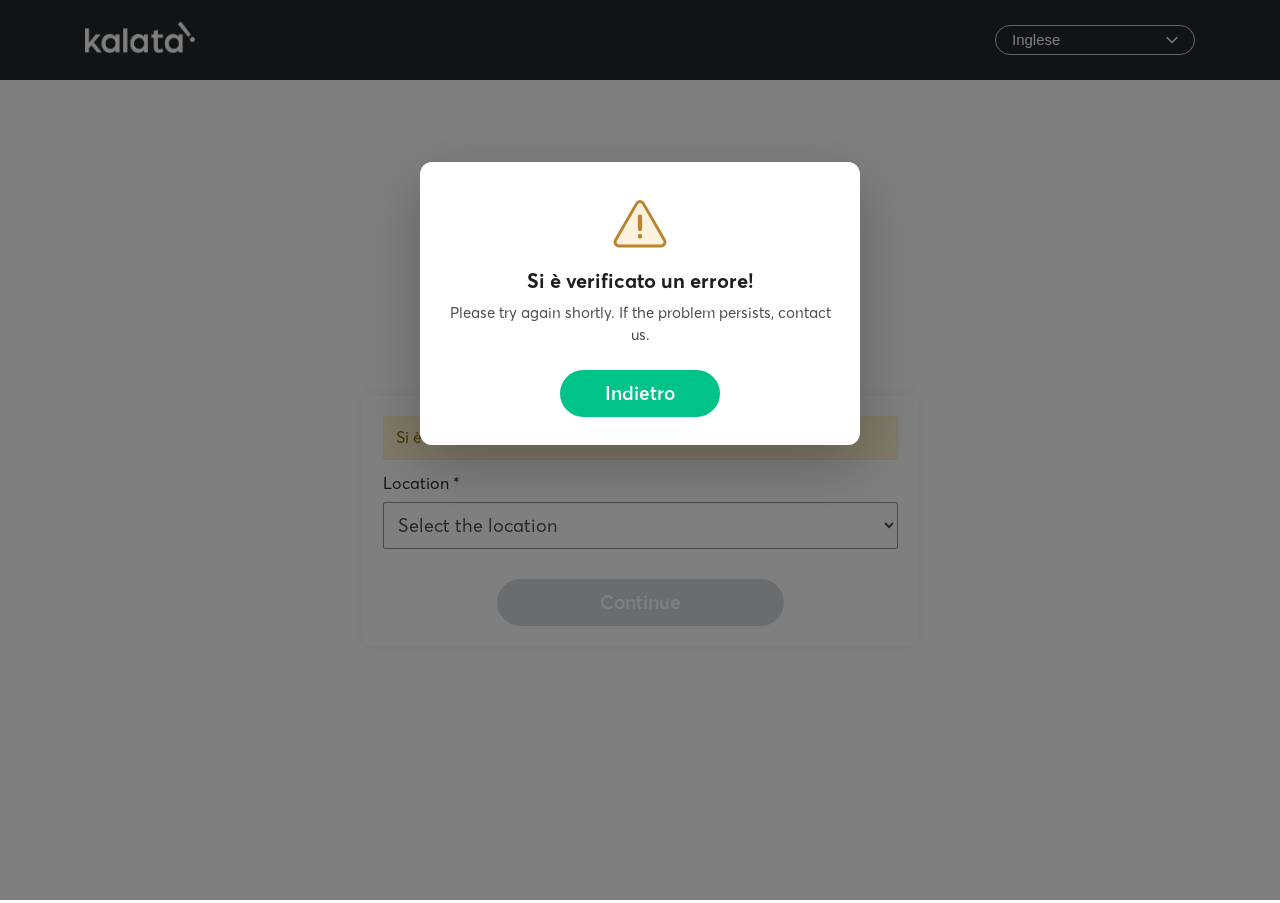
==== index.html @ 5a285368 "staging Deploy - Thu Nov 12 14:23:21 UTC 2026" ====
<!DOCTYPE html>
<html lang="it">
  <head>
    <meta charset="utf-8" />
    <meta http-equiv="Content-Type" content="text/html; charset=utf-8" />
    <meta http-equiv="X-UA-Compatible" content="IE=edge,chrome=1" />
    <title>Kalatà | Acquisto biglietti</title>

    <meta name="Content-Language" content="it" />
    <meta name="robots" content="noindex,nofollow" />
    <meta
      name="viewport"
      content="width=device-width, initial-scale=1, user-scalable=no"
    />
    <meta name="apple-mobile-web-app-title" content="Kalatà" />
    <meta name="apple-mobile-web-app-capable" content="yes" />
    <meta
      name="apple-mobile-web-app-status-bar-style"
      content="black-translucent"
    />
    <meta name="mobile-web-app-capable" content="yes" />

    <link
      rel="apple-touch-icon"
      sizes="57x57"
      href="/assets/favicon/apple-icon-57x57.png"
    />
    <link
      rel="apple-touch-icon"
      sizes="60x60"
      href="/assets/favicon/apple-icon-60x60.png"
    />
    <link
      rel="apple-touch-icon"
      sizes="72x72"
      href="/assets/favicon/apple-icon-72x72.png"
    />
    <link
      rel="apple-touch-icon"
      sizes="76x76"
      href="/assets/favicon/apple-icon-76x76.png"
    />
    <link
      rel="apple-touch-icon"
      sizes="114x114"
      href="/assets/favicon/apple-icon-114x114.png"
    />
    <link
      rel="apple-touch-icon"
      sizes="120x120"
      href="/assets/favicon/apple-icon-120x120.png"
    />
    <link
      rel="apple-touch-icon"
      sizes="144x144"
      href="/assets/favicon/apple-icon-144x144.png"
    />
    <link
      rel="apple-touch-icon"
      sizes="152x152"
      href="/assets/favicon/apple-icon-152x152.png"
    />
    <link
      rel="apple-touch-icon"
      sizes="180x180"
      href="/assets/favicon/apple-icon-180x180.png"
    />
    <link
      rel="icon"
      type="image/png"
      sizes="192x192"
      href="/assets/favicon/android-icon-192x192.png"
    />
    <link
      rel="icon"
      type="image/png"
      sizes="32x32"
      href="/assets/favicon/favicon-32x32.png"
    />
    <link
      rel="icon"
      type="image/png"
      sizes="96x96"
      href="/assets/favicon/favicon-96x96.png"
    />
    <link
      rel="icon"
      type="image/png"
      sizes="16x16"
      href="/assets/favicon/favicon-16x16.png"
    />
    <link rel="manifest" href="/assets/favicon/manifest.json" />
    <meta name="msapplication-TileColor" content="#ffffff" />
    <meta
      name="msapplication-TileImage"
      content="/assets/favicon/ms-icon-144x144.png"
    />
    <meta name="theme-color" content="#ffffff" />

    <link
      rel="stylesheet"
      href="https://use.fontawesome.com/releases/v5.7.2/css/all.css"
      integrity="sha384-fnmOCqbTlWIlj8LyTjo7mOUStjsKC4pOpQbqyi7RrhN7udi9RwhKkMHpvLbHG9Sr"
      crossorigin="anonymous"
    />

        <!-- Google Tag Manager -->
        <script>
          (function (w, d, s, l, i) {
            w[l] = w[l] || [];
            w[l].push({ "gtm.start": new Date().getTime(), event: "gtm.js" });
            var f = d.getElementsByTagName(s)[0],
              j = d.createElement(s),
              dl = l != "dataLayer" ? "&l=" + l : "";
            j.async = true;
            j.src = "https://www.googletagmanager.com/gtm.js?id=" + i + dl;
            f.parentNode.insertBefore(j, f);
          })(window, document, "script", "dataLayer", "GTM-MDTP5LZ");
        </script>
        <!-- End Google Tag Manager -->
    <script type="module" crossorigin src="/index28909.js"></script>
    <link rel="stylesheet" crossorigin href="/assets/index28909.css">
  </head>

  <body>
    <!-- Google Tag Manager (noscript) -->
    <noscript
      ><iframe
        src="https://www.googletagmanager.com/ns.html?id=GTM-MDTP5LZ"
        height="0"
        width="0"
        style="display: none; visibility: hidden"
      ></iframe
    ></noscript>
    <!-- End Google Tag Manager (noscript) -->

    <div id="app"></div>

  </body>
</html>
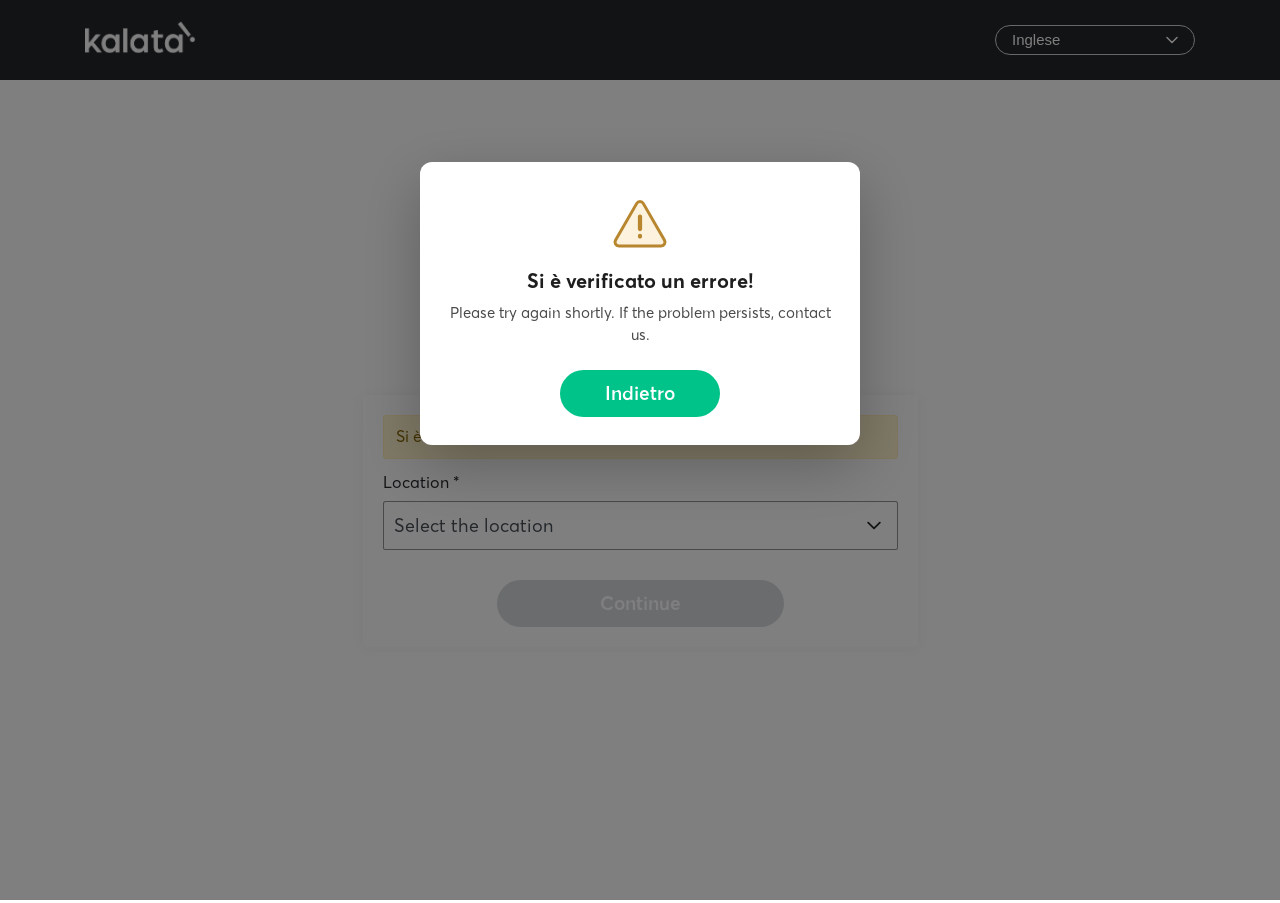
==== commit 95119207: "staging Deploy - Fri Nov 20 09:41:35 UTC 2026" ====
--- a/index.html
+++ b/index.html
@@ -118,8 +118,8 @@
           })(window, document, "script", "dataLayer", "GTM-MDTP5LZ");
         </script>
         <!-- End Google Tag Manager -->
-    <script type="module" crossorigin src="/index28909.js"></script>
-    <link rel="stylesheet" crossorigin href="/assets/index28909.css">
+    <script type="module" crossorigin src="/index10479.js"></script>
+    <link rel="stylesheet" crossorigin href="/assets/index10479.css">
   </head>
 
   <body>
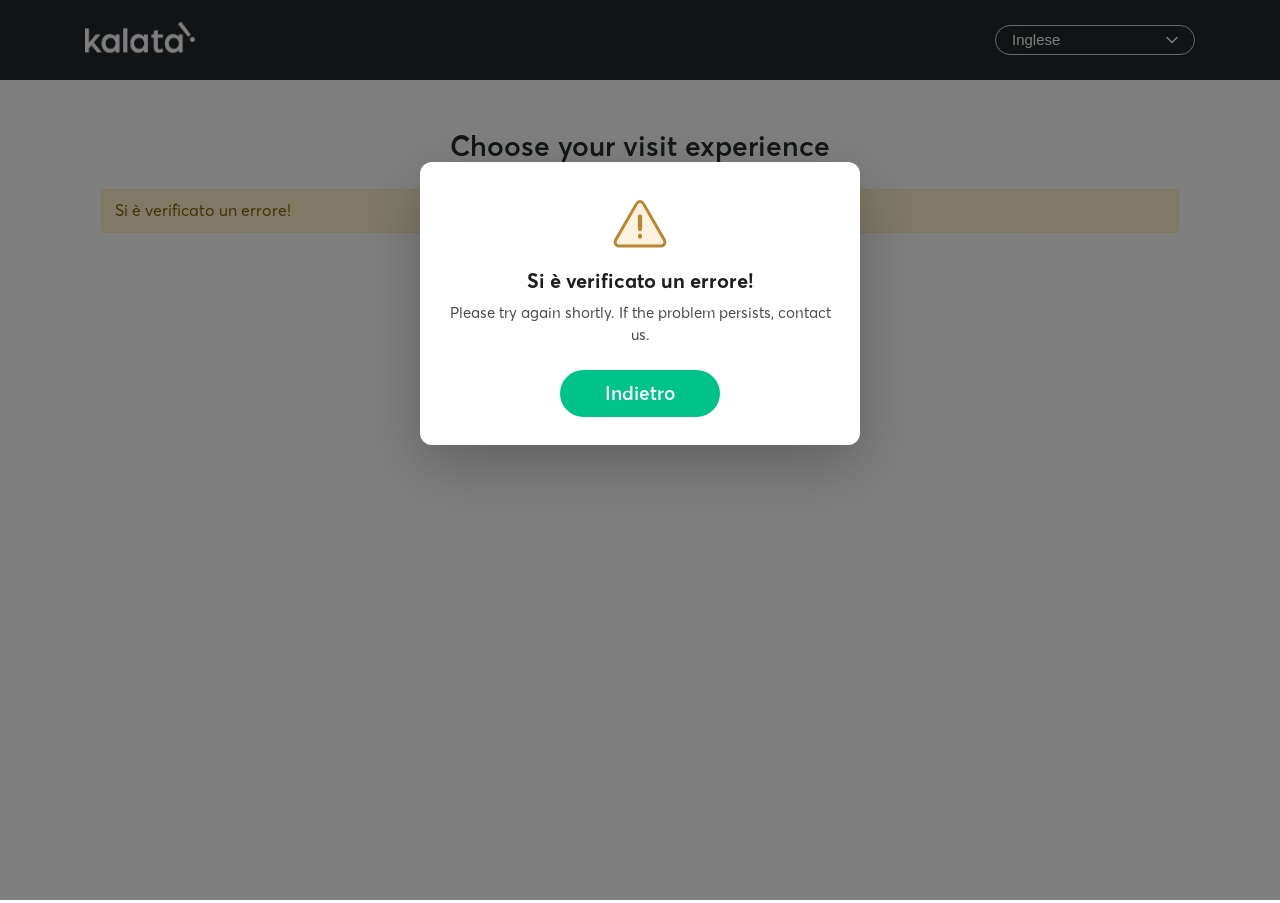
==== commit 649d43d9: "staging Deploy - Fri Nov 27 10:19:01 UTC 2026" ====
--- a/index.html
+++ b/index.html
@@ -118,8 +118,8 @@
           })(window, document, "script", "dataLayer", "GTM-MDTP5LZ");
         </script>
         <!-- End Google Tag Manager -->
-    <script type="module" crossorigin src="/index10479.js"></script>
-    <link rel="stylesheet" crossorigin href="/assets/index10479.css">
+    <script type="module" crossorigin src="/index98201.js"></script>
+    <link rel="stylesheet" crossorigin href="/assets/index98201.css">
   </head>
 
   <body>
